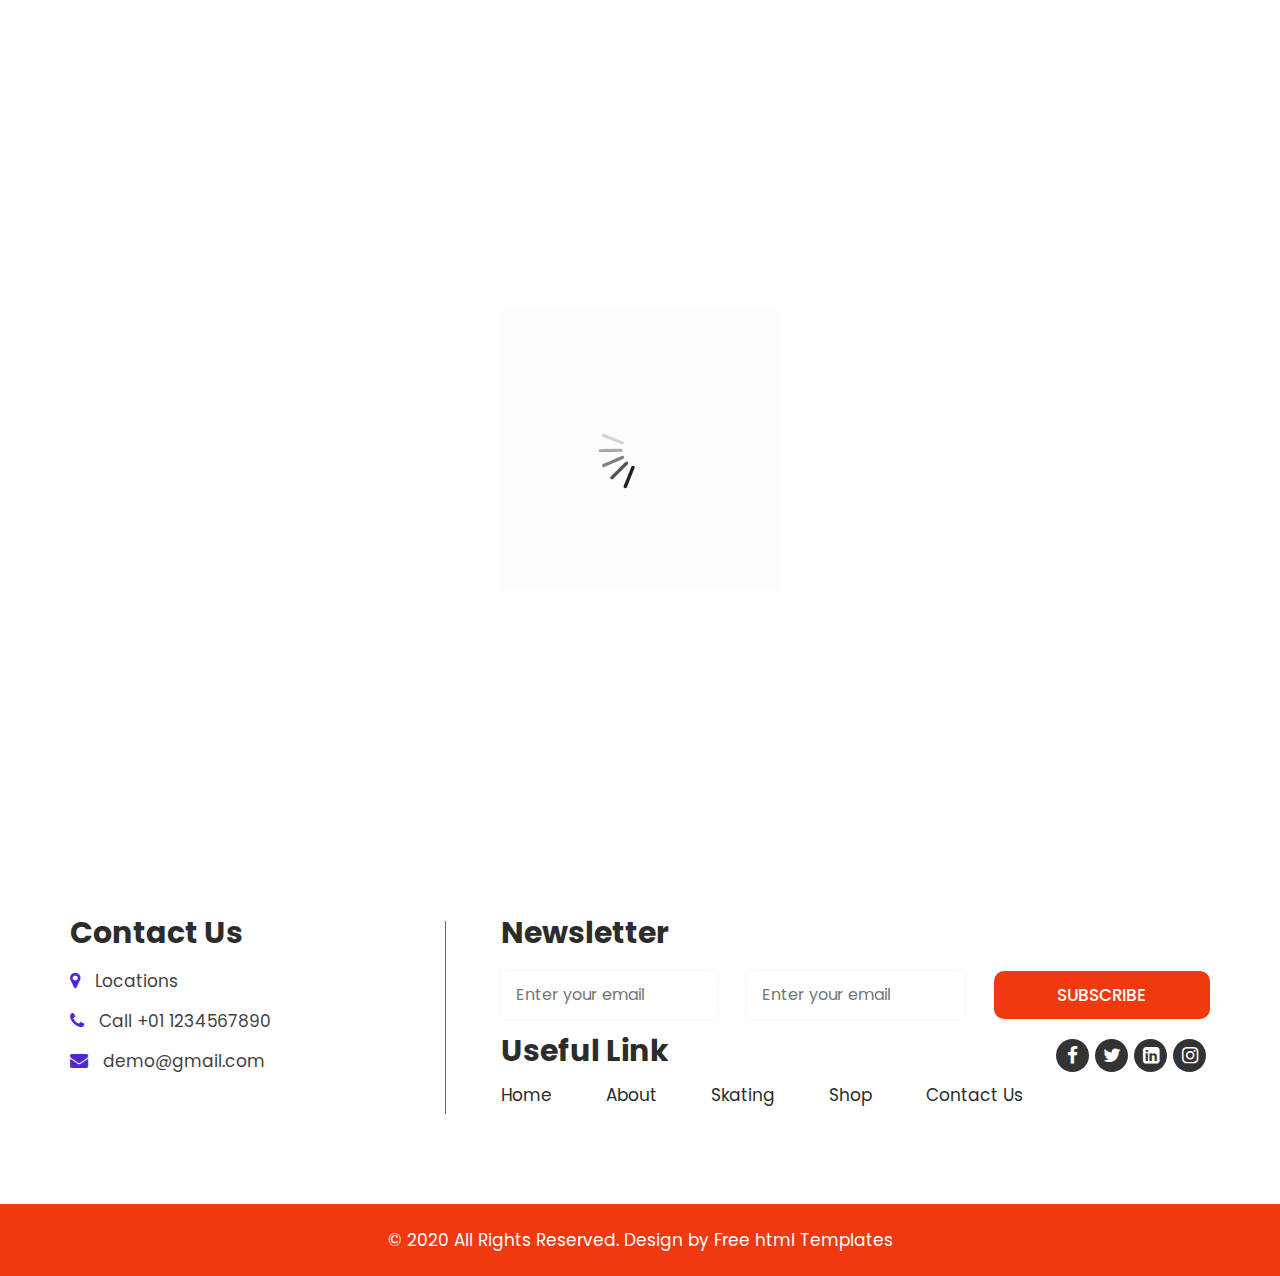
==== about.html @ 2d43e6d5 "Commit" ====
<!DOCTYPE html>
<html lang="en">
   <head>
      <!-- basic -->
      <meta charset="utf-8">
      <meta http-equiv="X-UA-Compatible" content="IE=edge">
      <!-- mobile metas -->
      <meta name="viewport" content="width=device-width, initial-scale=1">
      <meta name="viewport" content="initial-scale=1, maximum-scale=1">
      <!-- site metas -->
      <title>sbs</title>
      <meta name="keywords" content="">
      <meta name="description" content="">
      <meta name="author" content="">
      <!-- bootstrap css -->
      <link rel="stylesheet" href="css/bootstrap.min.css">
      <!-- style css -->
      <link rel="stylesheet" href="css/style.css">
      <!-- Responsive-->
      <link rel="stylesheet" href="css/responsive.css">
      <!-- fevicon -->
      <link rel="icon" href="images/fevicon.png" type="image/gif" />
      <!-- Tweaks for older IEs-->
      <link rel="stylesheet" href="https://netdna.bootstrapcdn.com/font-awesome/4.0.3/css/font-awesome.css">
      <!--[if lt IE 9]>
      <script src="https://oss.maxcdn.com/html5shiv/3.7.3/html5shiv.min.js"></script>
      <script src="https://oss.maxcdn.com/respond/1.4.2/respond.min.js"></script><![endif]-->
   </head>
   <!-- body -->
   <body class="main-layout inner_page">
      <!-- loader  -->
      <div class="loader_bg">
         <div class="loader"><img src="images/loading.gif" alt="#"/></div>
      </div>
      <!-- end loader -->
      <!-- header -->
      <div class="header">
         <div class="container-fluid">
            <div class="row d_flex">
               <div class=" col-md-2 col-sm-3 col logo_section">
                  <div class="full">
                     <div class="center-desk">
                        <div class="logo">
                           <a href="index.html"><img src="images/logo.png" alt="#" /></a>
                        </div>
                     </div>
                  </div>
               </div>
               <div class="col-md-8 col-sm-12">
                  <nav class="navigation navbar navbar-expand-md navbar-dark ">
                     <button class="navbar-toggler" type="button" data-toggle="collapse" data-target="#navbarsExample04" aria-controls="navbarsExample04" aria-expanded="false" aria-label="Toggle navigation">
                     <span class="navbar-toggler-icon"></span>
                     </button>
                     <div class="collapse navbar-collapse" id="navbarsExample04">
                        <ul class="navbar-nav mr-auto">
                           <li class="nav-item">
                              <a class="nav-link" href="index.html">Home</a>
                           </li>
                           <li class="nav-item active">
                              <a class="nav-link" href="about.html">About</a>
                           </li>
                           <li class="nav-item">
                              <a class="nav-link" href="skating.html">skating</a>
                           </li>
                           <li class="nav-item">
                              <a class="nav-link" href="shop.html">shop</a>
                           </li>
                           <li class="nav-item">
                              <a class="nav-link" href="contact.html">Contact Us</a>
                           </li>
                        </ul>
                     </div>
                  </nav>
               </div>
               <div class="col-md-2">
                  <ul class="email text_align_right">
                     <li class="d_none"><a href="Javascript:void(0)"><i class="fa fa-user" aria-hidden="true"></i></a></li>
                     <li class="d_none"> <a href="Javascript:void(0)"><i class="fa fa-search" style="cursor: pointer;" aria-hidden="true"></i></a> </li>
                  </ul>
               </div>
            </div>
         </div>
      </div>
      <!-- end header inner -->
      <!-- about -->
      <div class="about">
         <div class="container-fluid">
            <div class="row d_flex">
               <div class="col-md-6">
                  <div class="titlepage text_align_left">
                     <h2>About <br>Skating <br> school</h2>
                     <p>There are many variations of passages of Lorem Ipsum available, but the majority have suffered alterationThere are many variatioThere are many variations of passages of Lorem Ipsum available, but the majority have suffered alterationThere are many variationsns
                     </p>
                     <div class="link_btn">
                        <a class="read_more" href="about.html">Read More</a>
                     </div>
                  </div>
               </div>
               <div class="col-md-6">
                  <div class="about_img text_align_center">
                     <figure><img src="images/about.png" alt="#"/></figure>
                  </div>
               </div>
            </div>
         </div>
      </div>
      <!-- end about -->
      <!--  footer -->
      <footer>
         <div class="footer">
            <div class="container">
               <div class="row">
                  <div class="col-md-4 ">
                     <div class="infoma">
                        <h3>Contact Us</h3>
                        <ul class="conta">
                           <li><i class="fa fa-map-marker" aria-hidden="true"></i>Locations 
                           </li>
                           <li><i class="fa fa-phone" aria-hidden="true"></i>Call +01 1234567890</li>
                           <li> <i class="fa fa-envelope" aria-hidden="true"></i><a href="Javascript:void(0)"> demo@gmail.com</a></li>
                        </ul>
                     </div>
                  </div>
                  <div class="col-md-8">
                     <div class="row border_left">
                        <div class="col-md-12">
                           <div class="infoma">
                              <h3>Newsletter</h3>
                              <form class="form_subscri">
                                 <div class="row">
                                    <div class="col-md-12">
                                    </div>
                                    <div class="col-md-4">
                                       <input class="newsl" placeholder="Enter your email" type="text" name="Enter your email">
                                    </div>
                                    <div class="col-md-4">
                                       <input class="newsl" placeholder="Enter your email" type="text" name="Enter your email">
                                    </div>
                                    <div class="col-md-4">
                                       <button class="subsci_btn">subscribe</button>
                                    </div>
                                 </div>
                              </form>
                           </div>
                        </div>
                        <div class="col-md-9">
                           <div class="infoma">
                              <h3>Useful Link</h3>
                              <ul class="fullink">
                                 <li><a href="index.html">Home</a></li>
                                 <li><a href="about.html">About</a></li>
                                 <li><a href="skating.html">Skating</a></li>
                                 <li><a href="shop.html">Shop</a></li>
                                 <li><a href="contact.html">Contact Us</a></li>
                              </ul>
                           </div>
                        </div>
                        <div class="col-md-3">
                           <div class="infoma text_align_left">
                              <ul class="social_icon">
                                 <li><a href="Javascript:void(0)"><i class="fa fa-facebook" aria-hidden="true"></i></a></li>
                                 <li><a href="Javascript:void(0)"><i class="fa fa-twitter" aria-hidden="true"></i></a></li>
                                 <li><a href="Javascript:void(0)"><i class="fa fa-linkedin-square" aria-hidden="true"></i></a></li>
                                 <li><a href="Javascript:void(0)"><i class="fa fa-instagram" aria-hidden="true"></i></a></li>
                              </ul>
                           </div>
                        </div>
                     </div>
                  </div>
               </div>
            </div>
            <div class="copyright">
               <div class="container">
                  <div class="row">
                     <div class="col-md-12">
                        <p>© 2020 All Rights Reserved. Design by <a href="https://html.design/"> Free html Templates</a></p>
                     </div>
                  </div>
               </div>
            </div>
         </div>
      </footer>
      <!-- end footer -->
      <!-- Javascript files-->
      <script src="js/jquery.min.js"></script>
      <script src="js/bootstrap.bundle.min.js"></script>
      <script src="js/jquery-3.0.0.min.js"></script>
      <!-- sidebar -->
      <script src="js/custom.js"></script>
      <script>
         AOS.init();
      </script>
   </body>
</html>
---- css/style.css ----
/*--------------------------------------------------------------------- File Name: style.css ---------------------------------------------------------------------*/


/*--------------------------------------------------------------------- import Fonts ---------------------------------------------------------------------*/

@import url('https://fonts.googleapis.com/css?family=Rajdhani:300,400,500,600,700');
@import url('https://fonts.googleapis.com/css?family=Poppins:100,100i,200,200i,300,300i,400,400i,500,500i,600,600i,700,700i,800,800i,900,900i');
@import url('https://fonts.googleapis.com/css?family=Roboto:300,400,500,700,900&display=swap');
@import url('https://fonts.googleapis.com/css?family=Courgette&display=swap');

/*****---------------------------------------- 1) font-family: 'Rajdhani', sans-serif;
 2) font-family: 'Poppins', sans-serif;
 ----------------------------------------*****/


/*--------------------------------------------------------------------- import Files ---------------------------------------------------------------------*/

@import url(animate.min.css);
@import url(normalize.css);
@import url(icomoon.css);
@import url(font-awesome.min.css);
@import url(meanmenu.css);
@import url(owl.carousel.min.css);
@import url(swiper.min.css);
@import url(slick.css);
@import url(jquery.fancybox.min.css);
@import url(jquery-ui.css);
@import url(nice-select.css);

/*--------------------------------------------------------------------- skeleton ---------------------------------------------------------------------*/

* {
     box-sizing: border-box !important;
}

.container {
     max-width: 1170px;
}

html {
     scroll-behavior: smooth;
}

body {
     color: #666666;
     font-size: 14px;
     font-family: 'Poppins', sans-serif;
     line-height: 1.80857;
     font-weight: normal;
}

a {
     color: #1f1f1f;
     text-decoration: none !important;
     outline: none !important;
     -webkit-transition: all .3s ease-in-out;
     -moz-transition: all .3s ease-in-out;
     -ms-transition: all .3s ease-in-out;
     -o-transition: all .3s ease-in-out;
     transition: all .3s ease-in-out;
}

h1,
h2,
h3,
h4,
h5,
h6 {
     letter-spacing: 0;
     font-weight: normal;
     position: relative;
     padding: 0;
     font-weight: normal;
     line-height: normal;
     color: #111111;
     margin: 0
}

h1 {
     font-size: 24px;
}

h2 {
     font-size: 22px;
}

h3 {
     font-size: 18px;
}

h4 {
     font-size: 16px
}

h5 {
     font-size: 14px
}

h6 {
     font-size: 13px
}

*,
*::after,
*::before {
     -webkit-box-sizing: border-box;
     -moz-box-sizing: border-box;
     box-sizing: border-box;
}

h1 a,
h2 a,
h3 a,
h4 a,
h5 a,
h6 a {
     color: #212121;
     text-decoration: none!important;
     opacity: 1
}

button:focus {
     outline: none;
}

ul,
li,
ol {
     margin: 0px;
     padding: 0px;
     list-style: none;
}

p {
     margin: 0px;
     font-weight: 400;
     font-size: 17px;
     line-height: 24px;
}

a {
     color: #222222;
     text-decoration: none;
     outline: none !important;
}

a,
.btn {
     text-decoration: none !important;
     outline: none !important;
     -webkit-transition: all .3s ease-in-out;
     -moz-transition: all .3s ease-in-out;
     -ms-transition: all .3s ease-in-out;
     -o-transition: all .3s ease-in-out;
     transition: all .3s ease-in-out;
}

img {
     max-width: 100%;
     height: auto;
}

 :focus {
     outline: 0;
}

.btn-custom {
     margin-top: 20px;
     background-color: transparent !important;
     border: 2px solid #ddd;
     padding: 12px 40px;
     font-size: 16px;
}

.lead {
     font-size: 18px;
     line-height: 30px;
     color: #767676;
     margin: 0;
     padding: 0;
}

.form-control:focus {
     border-color: #ffffff !important;
     box-shadow: 0 0 0 .2rem rgba(255, 255, 255, .25);
}

.navbar-form input {
     border: none !important;
}

.badge {
     font-weight: 500;
}

blockquote {
     margin: 20px 0 20px;
     padding: 30px;
}

button {
     border: 0;
     margin: 0;
     padding: 0;
     cursor: pointer;
}

.full {
     float: left;
     width: 100%;
}

.full {
     width: 100%;
     float: left;
     margin: 0;
     padding: 0;
}

.titlepage {
     padding-bottom: 60px;
}

.titlepage h2 {
     font-size: 45px;
     color: #2b2b2b;
     line-height: 60px;
     font-weight: bold;
     padding: 0;
     display: inline-block;
}

.d_flex {
     display: flex;
     align-items: center;
     flex-wrap: wrap;
}

.read_more {
     font-size: 17px;
     text-transform: uppercase;
     transition: ease-in all 0.5s;
     font-weight: bold;
     color: #2b2b2b;
     z-index: 999;
     position: relative;
}

.link_btn {
     display: flex;
     align-items: center;
}

.read_more:before {
     content: "";
     width: 0px;
     height: 1px;
     border: #f0390f solid 1px;
     transition: all 0.2s linear;
     display: block;
     margin-bottom: -16px;
     position: relative;
     z-index: -1;
     left: 104px;
     opacity: 0;
     transition: ease-in all 0.5s;
}

.read_more:hover:before {
     width: 140px;
     opacity: 1;
     transition: ease-in all 0.5s;
}

.read_more:hover {
     color: #f0390f;
     transition: ease-in all 0.5s;
}

.read_more::before::after {
     width: 100%;
     transition: ease-in all 0.5s;
}

.text_align_left {
     text-align: left;
}

.text_align_right {
     text-align: right;
}

.text_align_center {
     text-align: center;
}

.img_responsive {
     max-width: 100%;
}


/**-- heading section --**/


/*---------------------------- preloader area ----------------------------*/

.loader_bg {
     position: fixed;
     z-index: 9999999;
     background: #fff;
     width: 100%;
     height: 100%;
}

.loader {
     height: 100%;
     width: 100%;
     position: absolute;
     left: 0;
     top: 0;
     display: flex;
     justify-content: center;
     align-items: center;
}

.loader img {
     width: 280px;
}


/*-- header --*/

.header {
width: 100%;
background:#fff0;
height: 107px;
padding: 27px 30px;
position: absolute;
z-index: 999;
}

.navigation.navbar {
     float: right;
     padding: 0;
}

.navigation.navbar-dark .navbar-nav .nav-link {
     padding: 15px 30px;
     color: #2b2b2b;
     font-size: 17px;
     line-height: 20px;
     font-weight: 400;
     border-radius: 30px;
     text-transform: uppercase;
}

.navigation.navbar-dark .navbar-nav .nav-link:focus,
.navigation.navbar-dark .navbar-nav .nav-link:hover {
     color: #fff;
     background: #f0390f;
}

.navigation.navbar-dark .navbar-nav .active>.nav-link,
.navigation.navbar-dark .navbar-nav .nav-link.active,
.navigation.navbar-dark .navbar-nav .nav-link.show,
.navigation.navbar-dark .navbar-nav .show>.nav-link {
     color: #fff;
     background: #f0390f;
}

.di_no {
     display: none;
}

ul.email {
     padding-top: 1px;
     display: flex;
     align-items: center;
     justify-content: flex-end;
     flex-wrap: wrap;
}

ul.email li {
     padding: 0px 30px;
}

ul.email li:nth-child(2) {
     padding-right: 0;
}

ul.email li a {
     font-size: 29px;
}

ul.email li i {
     color: #5e5d5e;
     font-size: 19px;
}


/** end header **/


/** banner section **/

.full_bg {
     background: #fff;
}

.slider_main {
     padding-top: 6%;
}

.relative {
     left: 0;
     right: 0;
     text-align: left;
     position: inherit;
}

.carousel-indicators {
     bottom: 0;
}

.carousel-control.right,
.carousel-control.left {
     background-image: none;
}

.carousel-item {
     min-height: 350px;
     height: 100%;
     width: 100%;
}

.board {
     max-width: 474px;
     float: right;
     text-align: left;
     width: 100%;
}

.relative h3 {
     padding-top: 60px;
     font-size: 70px;
     line-height: 85px;
     color: #2b2b2b;
     font-weight: bold;
     padding-bottom: 60px;
}

.carousel .icon-container {
     display: inline-block;
     font-size: 25px;
     line-height: 25px;
     padding: 1em;
     text-align: center;
     border-radius: 50%;
}

.slider_main .carousel-indicators {
     display: none;
}

#carouselExampleIndicators .carousel-control-prev,
#carouselExampleIndicators .carousel-control-next {
     width: 66px;
     height: 66px;
     background-color: #3e0bce;
     color: #fff;
     font-size: 15px;
     opacity: 1;
     border-radius: 50px;
     top: 100%;
}

#carouselExampleIndicators .carousel-control-prev {
     left: 4%;
}

#carouselExampleIndicators .carousel-control-next {
     right: inherit;
     left: 10%;
}

#carouselExampleIndicators .carousel-control-next:focus,
#carouselExampleIndicators .carousel-control-next:hover,
#carouselExampleIndicators .carousel-control-prev:focus,
#carouselExampleIndicators .carousel-control-prev:hover {
     background-color: #f0390f;
     color: #fff;
}

.banner_img {
     padding-right: 50px;
}

.banner_img figure {
     margin: 0;
}


/** end banner section **/


/** our class **/

.class {
     padding: 140px 0px 60px 0px;
}

.class .titlepage p {
     font-size: 17px;
     padding-top: 15px;
     color: #2b2b2b;
}

.class_box {
     border-radius: 10px;
     background: #f0390f;
     margin-bottom: 58px;
     transition: ease-in all 0.5s;
     padding: 40px 50px 75px 50px;
}

.class_box h3 {
     color: #fff;
     font-size: 25px;
     transition: ease-in all 0.5s;
     font-weight: bold;
     line-height: 22px;
     padding: 30px 0;
}

.class_box p {
     color: #fff;
     font-size: 16px;
     line-height: 28px;
     transition: ease-in all 0.5s;
}

.blue {
     background: #3e0bce;
}

.margi_bottom {
     margin-bottom: 30px;
}


/** end our class **/


/** about section **/

.about {
     background: url(../images/about_bg.jpg);
     background-size: cover;
     background-position: center center;
     background-repeat: no-repeat;
     background-attachment: fixed;
     padding-top: 90px;
}

.about .titlepage {
     padding-bottom: 0;
     max-width: 554px;
     float: right;
}

.about .titlepage h2 {
     padding-bottom: 30px;
     color: #fff;
}

.about .titlepage p {
     font-weight: 400;
     font-size: 17px;
     line-height: 30px;
     color: #fff;
     padding-bottom: 29px;
}

.about_img figure {
     margin: 0;
}

.about_img figure img {
     width: 100%;
     margin-bottom: -11px;
}

.about .read_more {
     color: #fff;
     background: #3e0bce;
}

.about .read_more:hover {
     color: #f0390f;
     background: #3e0bce;
}


/** end about section **/


/** skating **/

.skating {
     background: #fff;
     padding: 90px 30px 90px 30px;
}

.skating .titlepage p {
     padding-top: 15px !important;
     line-height: 30px;
     font-size: 17px;
     color: #262626;
}

.skating-box figure {
     margin: 0;
}

.skating-box figure img {
     max-width: 100%;
     margin-bottom: 35px;
}

.skating .read_more::before {
     left: 89px;
}


/** end skating **/


/** shop section **/

.shop {
     background: #fff;
}

.shop .titlepage {
     padding-bottom: 0;
     max-width: 458px;
     float: left;
}

.shop .titlepage h2 {
     padding-bottom: 30px;
     color: #2d2c2c;
}

.shop .titlepage p {
     font-weight: 400;
     font-size: 17px;
     line-height: 30px;
     color: #282828;
     padding-bottom: 29px;
}

.shop_img {
     padding-left: 40px;
}

.shop_img figure {
     margin: 0;
}

.shop .titlepage .read_more::before {
     left: 89px;
}


/** end shop section **/


/** testimonial **/

.testimonial {
     background: #3e0bce;
     padding: 90px 0;
     margin-top: 90px;
}

.testimonial .titlepage h2 {
     color: #fff;
}

.carousel-indicators {
     display: none;
}

#myCarousel a.carousel-control-next,
#myCarousel a.carousel-control-prev {
     background: #f0390f;
     width: 72px;
     height: 72px;
     top: 112%;
     opacity: 1;
     font-size: 33px;
     border-radius: 40px;
     color: #fff;
}

#myCarousel a.carousel-control-prev {
     left: 44%;
}

#myCarousel a.carousel-control-next {
     right: 44%;
}

#myCarousel a.carousel-control-next:focus,
#myCarousel a.carousel-control-next:hover,
#myCarousel a.carousel-control-prev:focus,
#myCarousel a.carousel-control-prev:hover {
     color: #fff;
     background: #f0390fd4;
     opacity: 1;
}

.relative {
     position: inherit;
     bottom: 0;
     padding: 0;
}

.testimonial .carousel-item {
     padding-top: 53px;
}

.test_box {
     background: #f0390f;
     border-radius: 20px;
     padding: 0 20px 40px 20px;
}

.test_box span {
     width: 100px;
     box-shadow: 0 0 38px rgba(14, 14, 13, 0.10);
     height: 100px;
     background: #fff;
     border-radius: 50px;
     margin: 0 auto;
     display: flex;
     align-items: center;
     margin-top: -49px;
     display: inline-grid;
}

.test_box span img {
     width: 38px;
     height: 52px;
     padding: 0;
}

.test_box h4 {
     color: #fff;
     font-size: 24px;
     line-height: 25px;
     font-weight: bold;
     margin-top: 38px;
}

.test_box img {
     width: 20px;
     margin: 0 auto;
     padding: 15px 0;
}

.test_box p {
     color: #fff;
     font-size: 17px;
}

.white_bg {
     background: #fff;
     padding: 0 40px 60px 40px;
     margin: 0 20px;
     box-shadow: 0 0 38px rgba(14, 14, 13, 0.27);
}

.white_bg span {
     width: 120px;
     height: 120px;
     border-radius: 60px;
}

.white_bg span img {
     width: 45px;
     height: 52px;
     padding: 0;
}

.white_bg h4 {
     font-size: 25px;
     color: #2b2b2b;
}

.white_bg img {
     width: 41px;
     margin: 0 auto;
     padding: 25px 0;
}

.white_bg p {
     color: #2b2b2b;
}


/** end testimonial **/


/** footer **/

.footer {
     padding-top: 120px;
     background: #fff;
     text-align: center;
}

.border_left {
     border-left: #f0390f solid 1px;
     padding-left: 40px;
}

.infoma {
     display: block;
}

.infoma h3 {
     text-align: left;
     font-weight: bold;
     font-size: 30px;
     line-height: 24px;
     color: #2c2c2b;
     padding-bottom: 15px;
}

.infoma ul li {
     color: #bebbbb;
     font-size: 14px;
     text-align: left;
     line-height: 35px;
     display: inline-block;
}

.infoma ul li img {
     max-width: 84px;
}

ul.conta {
     padding-top: 12px;
}

ul.conta li {
     color: #434342;
     text-align: left;
     padding-bottom: 22px;
     font-size: 17px;
     line-height: 18px;
     display: flex;
     align-items: center;
}

ul.conta li:last-child {
     padding-right: 0;
}

ul.conta li i {
     padding-right: 15px;
     text-align: center;
     font-size: 18px;
     color: #5326d3;
}

ul.conta li a {
     color: #434342;
}


/*newsletter*/

.form_subscri {
     margin-top: 10px;
}

.newsl {
     margin-bottom: 20px;
     width: 100%;
     height: 48px;
     background: #fff;
     color: #9e9c9c;
     font-size: 16px;
     font-weight: normal;
     border: inherit;
     box-shadow: 0 0 5px 0px #dddddd4d;
     padding: 0 15px;
}

.subsci_btn {
     font-size: 17px;
     transition: ease-in all 0.5s;
     background-color: #f0390f;
     text-transform: uppercase;
     color: #fff;
     max-width: 220px;
     width: 100%;
     display: block;
     font-weight: 500;
     height: 48px;
     float: right;
     line-height: 48px;
     border-radius: 10px;
}

.subsci_btn:hover {
     background-color: #3e0bce;
     transition: ease-in all 0.5s;
     color: #fff;
}


/* end newsletter*/

ul.fullink li {
     float: left;
     padding: 0px 27px;
}

ul.fullink li a {
     color: #2b2b2b;
     font-size: 17px;
}

ul.fullink li a:hover {
     color: #5326d3;
}

ul.fullink li:nth-child(1) {
     padding-left: 0;
}

ul.fullink li:nth-child(5) {
     padding-right: 0;
}

ul.social_icon {
     float: left;
     padding-top: 0px;
}

ul.social_icon li {
     display: inline-block;
     margin: 0 1px;
}

ul.social_icon li a {
     background: #343334;
     width: 33px;
     height: 33px;
     display: flex;
     align-items: center;
     justify-content: center;
     color: #fff;
     border-radius: 30px;
}

ul.social_icon li a i {
     font-size: 19px;
     transition: ease-in all 0.5s;
}

ul.social_icon li a:hover {
     color: #fff;
     background: #5326d3;
     transition: ease-in all 0.5s;
}

.copyright {
     margin-top: 90px;
     padding-bottom: 25px;
     background: #f0390f
}

.copyright p {
     color: #fff;
     font-size: 17 px;
     line-height: 22px;
     text-align: center;
     padding-top: 25px;
     font-weight: 400;
     font-weight: normal;
}

.copyright a {
     color: #fff;
}

.copyright a:hover {
     color: #3e0bce;
}


/** end footer **/


/**  inner page css **/

.inner_page .header {
     box-shadow: 0 0 10px rgb(240, 57, 15);
     margin-bottom: 10px;
     position: inherit;
}

.inner_page .about {
     margin-top: 80px;
}

.inner_page .class {
     padding-top: 80px;
     padding-bottom: 0;
}


/** contact **/

.contact {
     background: #fcfcfc;
     padding-bottom: 90px;
     padding-top: 88px;
}

.main_form {
     width: 100%;
}

.main_form .contactus {
     padding: 0px 10px;
     margin-bottom: 20px;
     width: 100%;
     height: 50px;
     background: #fff;
     color: #501f14;
     font-size: 17px;
     font-weight: normal;
     border-radius: 11px;
     border: inherit;
     box-shadow: 0px 0px 2px 0 #f34b52d4;
}

.custom-select {
     padding: 0px 10px;
     color: #501f14;
     font-size: 17px;
     height: 50px;
     border: inherit;
     box-shadow: 0px 0px 2px 0 #f34b52d4;
     margin-bottom: 20px;
     border-radius: 11px;
}

.custom-select:focus {
     border: inherit;
     box-shadow: 0px 0px 2px 0 #f34b52d4;
}

.main_form .textarea {
     margin-bottom: 20px;
     width: 100%;
     background: #fff;
     color: #501f14;
     font-size: 17px;
     font-weight: normal;
     padding: 12px 15px 10px 15px;
     height: 155px;
     border-radius: 11px;
     border: inherit;
     box-shadow: 0px 0px 2px 0#f34b52d4;
}

.main_form .send_btn {
     font-size: 18px;
     transition: ease-in all 0.5s;
     background-color: #f0390f;
     text-transform: uppercase;
     color: #fff;
     max-width: 193px;
     width: 100%;
     display: block;
     margin-top: 10px !important;
     font-weight: 600;
     height: 53px;
     border-radius: 10px;
     padding: 13px 0;
}

.main_form .send_btn:hover {
     background: #3e0bce;
     color: #fff;
     transition: ease-in all 0.5s;
}

#request *::placeholder {
     color: #501f14;
     opacity: 1;
}


/** end contact **/
---- css/responsive.css ----
/*--------------------------------------------------------------------- 
File Name: responsive.css 
---------------------------------------------------------------------*/

@media (min-width: 1200px) and (max-width: 1342px) {}

@media (min-width: 992px) and (max-width: 1199px) {
    .slider_main {
       padding-top: 9%;
    }
    .navigation.navbar-dark .navbar-nav .nav-link {
        padding: 15px 26px;
    }
    .relative h3 {
        padding-bottom: 25px;
    }
    #carouselExampleIndicators .carousel-control-prev {
        left: 3%;
    }
    .about {
        padding: 90px 0;
    }
    #myCarousel a.carousel-control-prev {
       left: 41%;
    }
    ul.fullink li {
        padding: 0px 16px;
    }
    ul.social_icon li {
    margin: 0 0px;
    }
    ul.social_icon li a {
        width: 28px;
        line-height: 28px;
        height: 28px;
    }
    ul.social_icon li a i {
        font-size: 16px;
    }
}

@media (min-width: 768px) and (max-width: 991px) {
    .slider_main {
       padding-top: 14%;
    }
    .header {
        padding: 27px 10px;
    }
    .navigation.navbar-dark .navbar-nav .nav-link {
        padding: 7px 14px;
        font-size: 16px;
    }
    ul.email li {
        padding: 0px 15px;
    }
    .relative h3 {
        padding-bottom: 25px;
        padding-top: 29px;
        font-size: 61px;
        line-height: 75px;
    }
    #carouselExampleIndicators .carousel-control-prev {
        left: 1%;
    }
    .class_box {
        padding: 40px 20px 50px 20px;
    }
    .about {
        padding: 90px 0;
    }
    .skating {
        padding: 90px 0px 90px 0px;
    }
    .shop_img {
        padding-left: 0px;
    }
    .test_box {
        padding: 0 10px 40px 10px;
    }
    .white_bg {
        margin: 0;
    }
    #myCarousel a.carousel-control-prev {
        left: 41%;
    }
    #myCarousel a.carousel-control-next {
        right: 41%;
    }
    .border_left {
        padding-left: 20px;
    }
    .newsl {
        font-size: 12px;
    }
    ul.fullink li {
        padding: 0px 5px;
    }
    ul.fullink li a {
        font-size: 16px;
    }
    ul.social_icon {
        padding-top: 15px;
    }
}

@media (min-width: 576px) and (max-width: 767px) {
    .header {
        padding: 31px 15px;
        box-shadow: 0 0 10px rgb(240, 57, 15);
        margin-bottom: 11px;
    }
    .board {
        max-width: inherit;
    }
    .slider_main {
        padding-top: 26%;
    }
    .banner_img {
        padding-right: 0px;
    }
    #carouselExampleIndicators .carousel-control-prev {
        left: 0%;
    }
    #carouselExampleIndicators .carousel-control-next {
        left: 13%;
    }
    .shop_img {
        padding-left: 0;
    }
    .about .titlepage {
        max-width: inherit;
    }
    .about_img {
        margin-top: 30px;
    }
    .d_grid {
        display: grid;
    }
    .order_1_mobile {
        order: -1;
    }
    .testimonial {
        padding: 90px 0 10px 0;
    }
    .test_box,
    .white_bg {
        margin-bottom: 80px !important;
    }
    #myCarousel a.carousel-control-next,
    #myCarousel a.carousel-control-prev {
        top: 98%;
    }
    #myCarousel a.carousel-control-prev {
        left: 39%;
    }
    #myCarousel a.carousel-control-next {
        right: 39%;
    }
    .border_left {
        border-left: inherit;
        padding-left: 0px;
    }
    ul.social_icon {
        padding-top: 15px;
    }
    .main_form .send_btn {
        margin-bottom: 30px;
    }
    .navigation.navbar {
        float: right;
        display: inherit !important;
        padding: 0;
        width: 100%;
    }
    .navigation .navbar-collapse {
        background: #2b2b2b;
        padding: 20px;
        margin-top: 29px;
        position: absolute;
        width: 100%;
        z-index: 999;
    }
    .navigation.navbar-dark .navbar-nav .nav-link {
        padding: 10px 0;
        color: #fff;
        text-align: center;
    }
    .navigation.navbar-dark .navbar-toggler {
        border: inherit;
        float: right;
        padding: 0;
        width: 100%;
        outline: inherit;
        margin-top: -37px;
    }
    .navigation.navbar-dark .navbar-toggler-icon {
        background: url(../images/menu_icon.png);
        background-repeat: no-repeat;
        width: 48px;
        float: right;
    }
    .d_none {
        display: none;
    }
}

@media (max-width: 575px) {
    .header {
        padding: 27px 5px;
        box-shadow: 0 0 10px rgb(240, 57, 15);
        margin-bottom: 11px;
    }
    .board {
        max-width: inherit;
    }
    .slider_main {
        padding-top: 24%;
    }
    .relative h3 {
        line-height: 80px;
        font-size: 60px;
    }
    .banner_img {
        padding-right: 0px;
        margin-top: 20px;
    }
    #carouselExampleIndicators .carousel-control-prev {
        left: 0%;
    }
    #carouselExampleIndicators .carousel-control-next {
        left: 23%;
    }
    .carousel-inner {
        padding-top: 80px;
    }
    .logo {
        float: left;
    }
    .about_img {
        margin-top: 30px;
    }
    .about_img figure img {
        margin-bottom: -4px;
    }
    .titlepage h2 {
        line-height: 57px;
        font-size: 38px;
    }
    .skating {
        padding: 90px 0px 90px 0px;
    }
    .shop_img {
        padding-left: 0;
    }
    .d_grid {
        display: grid;
    }
    .order_1_mobile {
        order: -1;
    }
    .copyright p {
        font-size: 17px;
    }
    .border_left {
        border-left: inherit;
        padding-left: 0px;
    }
    .testimonial .titlepage {
        padding-bottom: [0;
        ]
    }
    .testimonial {
        padding: 90px 0 10px 0;
    }
    .test_box,
    .white_bg {
        margin-bottom: 80px !important;
    }
    #myCarousel a.carousel-control-next,
    #myCarousel a.carousel-control-prev {
        top: 98%;
    }
    #myCarousel a.carousel-control-prev {
        left: 25%;
    }
    #myCarousel a.carousel-control-next {
        right: 24%;
    }
    .white_bg {
        margin: 0;
    }
    ul.social_icon {
        padding-top: 15px;
    }
    ul.conta {
        margin-bottom: 10px;
    }
    ul.fullink li {
        padding: 0px 25px;
    }
    .subsci_btn {
        margin-bottom: 30px;
        float: inherit;
    }
    .main_form .send_btn {
        margin-bottom: 30px;
    }
    .navigation.navbar {
        float: right;
        display: inherit !important;
        padding: 0;
        width: 100%;
        margin-top: -40px;
    }
    .navigation .navbar-collapse {
        background: #2b2b2b;
        padding: 20px;
        margin-top: 65px;
        position: absolute;
        width: 100%;
        z-index: 999;
    }
    .navigation.navbar-dark .navbar-nav .nav-link {
        padding: 10px 0;
        color: #fff;
        text-align: center;
    }
    .navigation.navbar-dark .navbar-toggler {
        float: right;
        border: inherit;
        margin-top: 1px;
        padding: 0;
        outline: inherit;
    }
    .navigation.navbar-dark .navbar-toggler-icon {
        background: url(../images/menu_icon.png);
        background-repeat: no-repeat;
        width: 48px;
    }
    .d_none {
        display: none;
    }
}
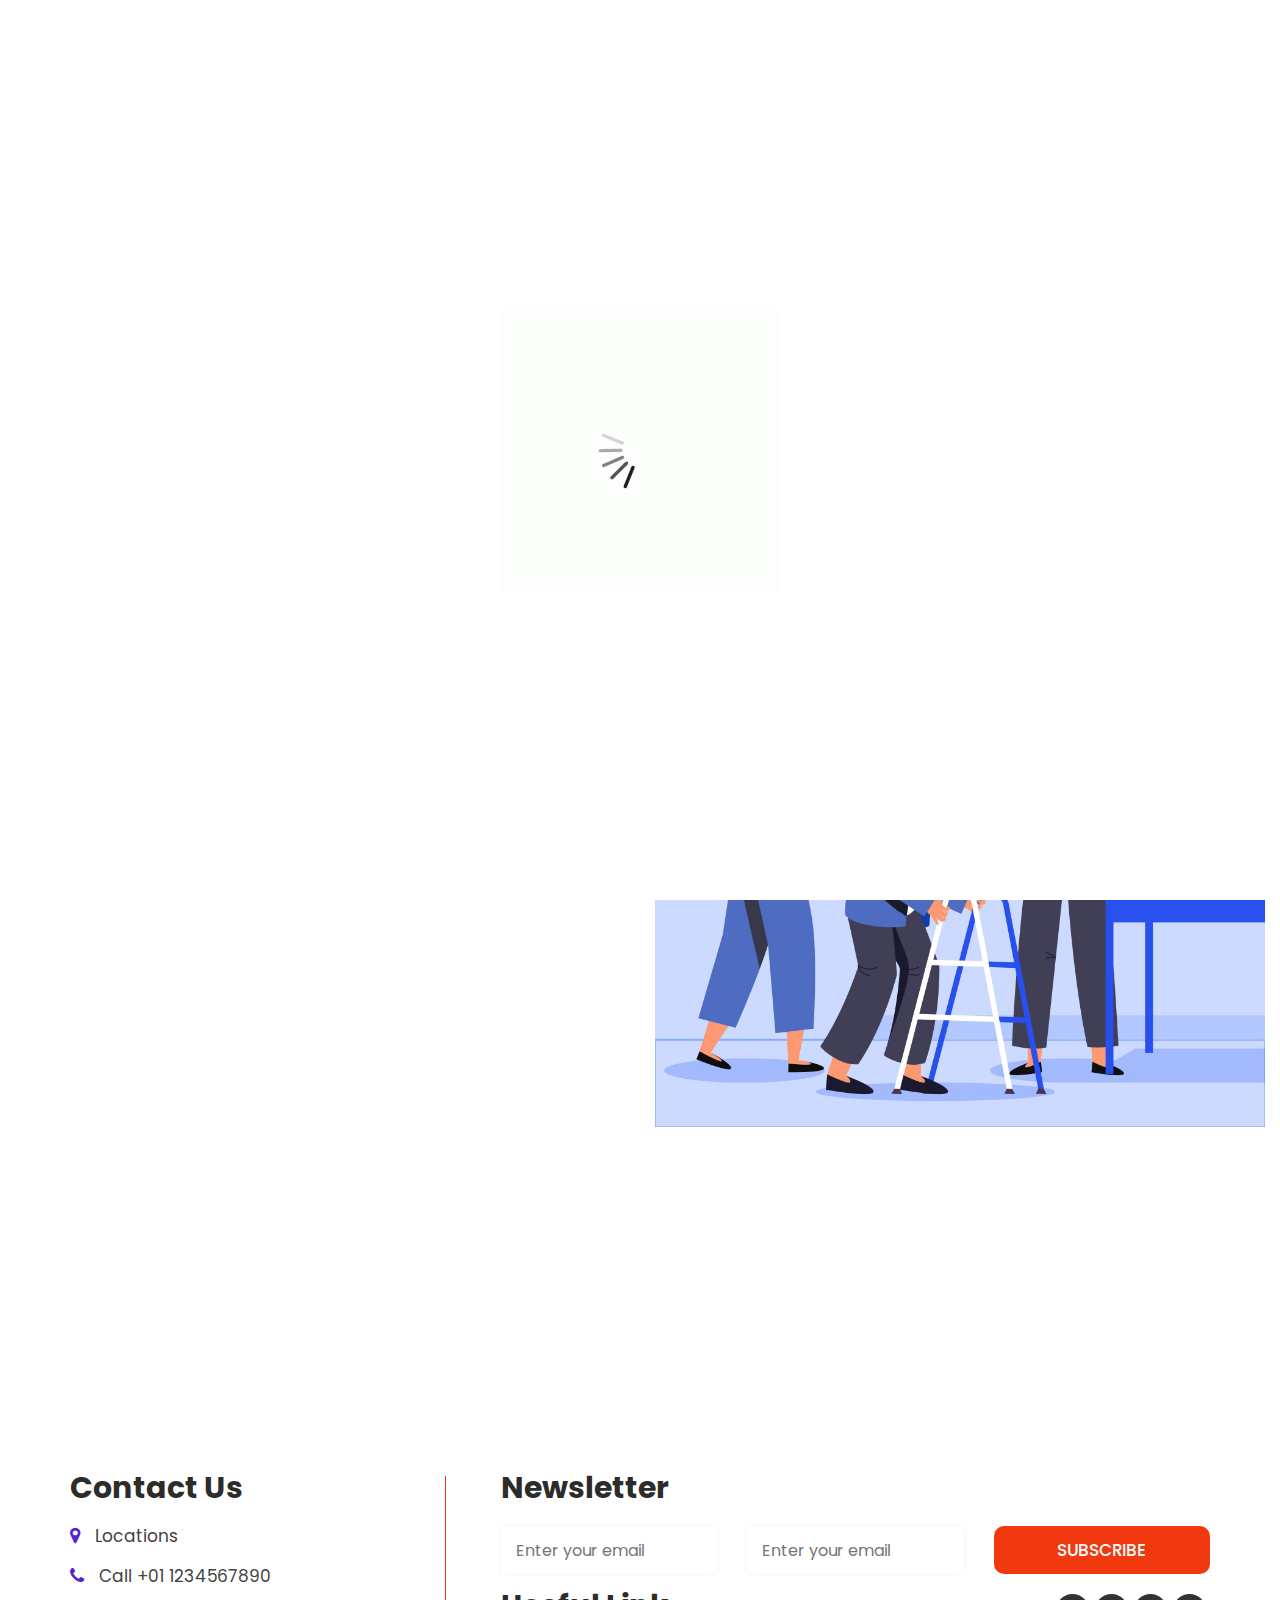
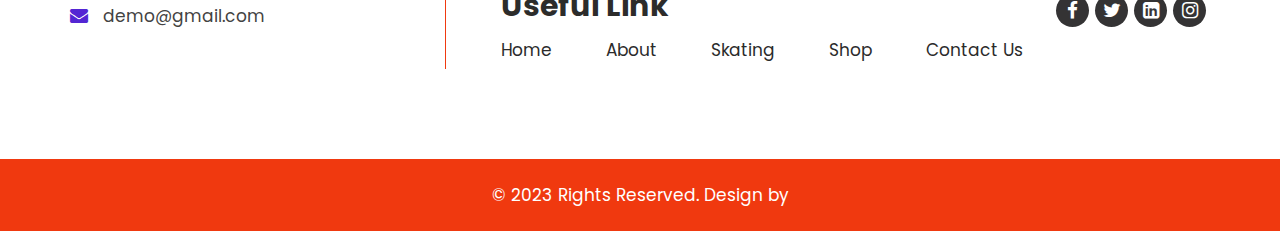
==== commit dc7d3e68: "home/about" ====
--- a/about.html
+++ b/about.html
@@ -41,7 +41,7 @@
                   <div class="full">
                      <div class="center-desk">
                         <div class="logo">
-                           <a href="index.html"><img src="images/logo.png" alt="#" /></a>
+                           <a href="index.html"><img src="images/logoooooo.png" alt="#" /></a>
                         </div>
                      </div>
                   </div>
@@ -88,17 +88,30 @@
             <div class="row d_flex">
                <div class="col-md-6">
                   <div class="titlepage text_align_left">
-                     <h2>About <br>Skating <br> school</h2>
-                     <p>There are many variations of passages of Lorem Ipsum available, but the majority have suffered alterationThere are many variatioThere are many variations of passages of Lorem Ipsum available, but the majority have suffered alterationThere are many variationsns
+                     <h2>About- <br>YOUNG FEET OLD HANDS <br></h2>
+                     <p>Our vision is simple yet profound: to foster a spirit of compassion and community that transcends generations. Through Young Feet, Old Hands, we aim to create a bridge of support, understanding, and companionship between older individuals and the vibrant young hearts eager to make a meaningful difference. <br>
+                        <br>
+                       <b>Key Features:</b>
+                       <br>
+                       <br>
+
+                        <i>Task Assistance :</i> Seniors can easily post their requirements, whether it's help with groceries, essential medication pickups, or simply sharing stories and smiles. <br>
+                        <br>
+                        <i>Volunteer Connection :</i> Our platform employs smart matching algorithms to ensure tasks are swiftly and efficiently assigned to nearby, willing volunteers. <br>
+                        <br>
+                        <i>User-Centric Design :</i> We prioritize the ease of use, making sure seniors can navigate the website comfortably, while implementing robust security measures for everyone's peace of mind. <br>
+                        <br>
+                        <i>Community Building :</i> Beyond tasks, we encourage genuine friendships to blossom. Seniors find companionship, and young volunteers discover the joy of giving back. <br>
+                        <br>
+                        <i>Empowering Lives :</i> Young Feet, Old Hands empowers the elderly to lead more independent lives while giving the youth an opportunity to learn and grow through these invaluable connections.
+                        <br>
+                        
                      </p>
-                     <div class="link_btn">
-                        <a class="read_more" href="about.html">Read More</a>
-                     </div>
                   </div>
                </div>
                <div class="col-md-6">
                   <div class="about_img text_align_center">
-                     <figure><img src="images/about.png" alt="#"/></figure>
+                     <figure><img src="images/aboutuspage.jpg" alt="#"/></figure>
                   </div>
                </div>
             </div>
@@ -173,7 +186,7 @@
                <div class="container">
                   <div class="row">
                      <div class="col-md-12">
-                        <p>© 2020 All Rights Reserved. Design by <a href="https://html.design/"> Free html Templates</a></p>
+                        <p>© 2023 Rights Reserved. Design by <a href="https://html.design/"></a></p>
                      </div>
                   </div>
                </div>
--- a/css/style.css
+++ b/css/style.css
@@ -1107,6 +1107,10 @@
      color: #501f14;
      opacity: 1;
 }
+.logo{
+     height: 100px;
+     width: 100px;
+}
 
 
 /** end contact **/
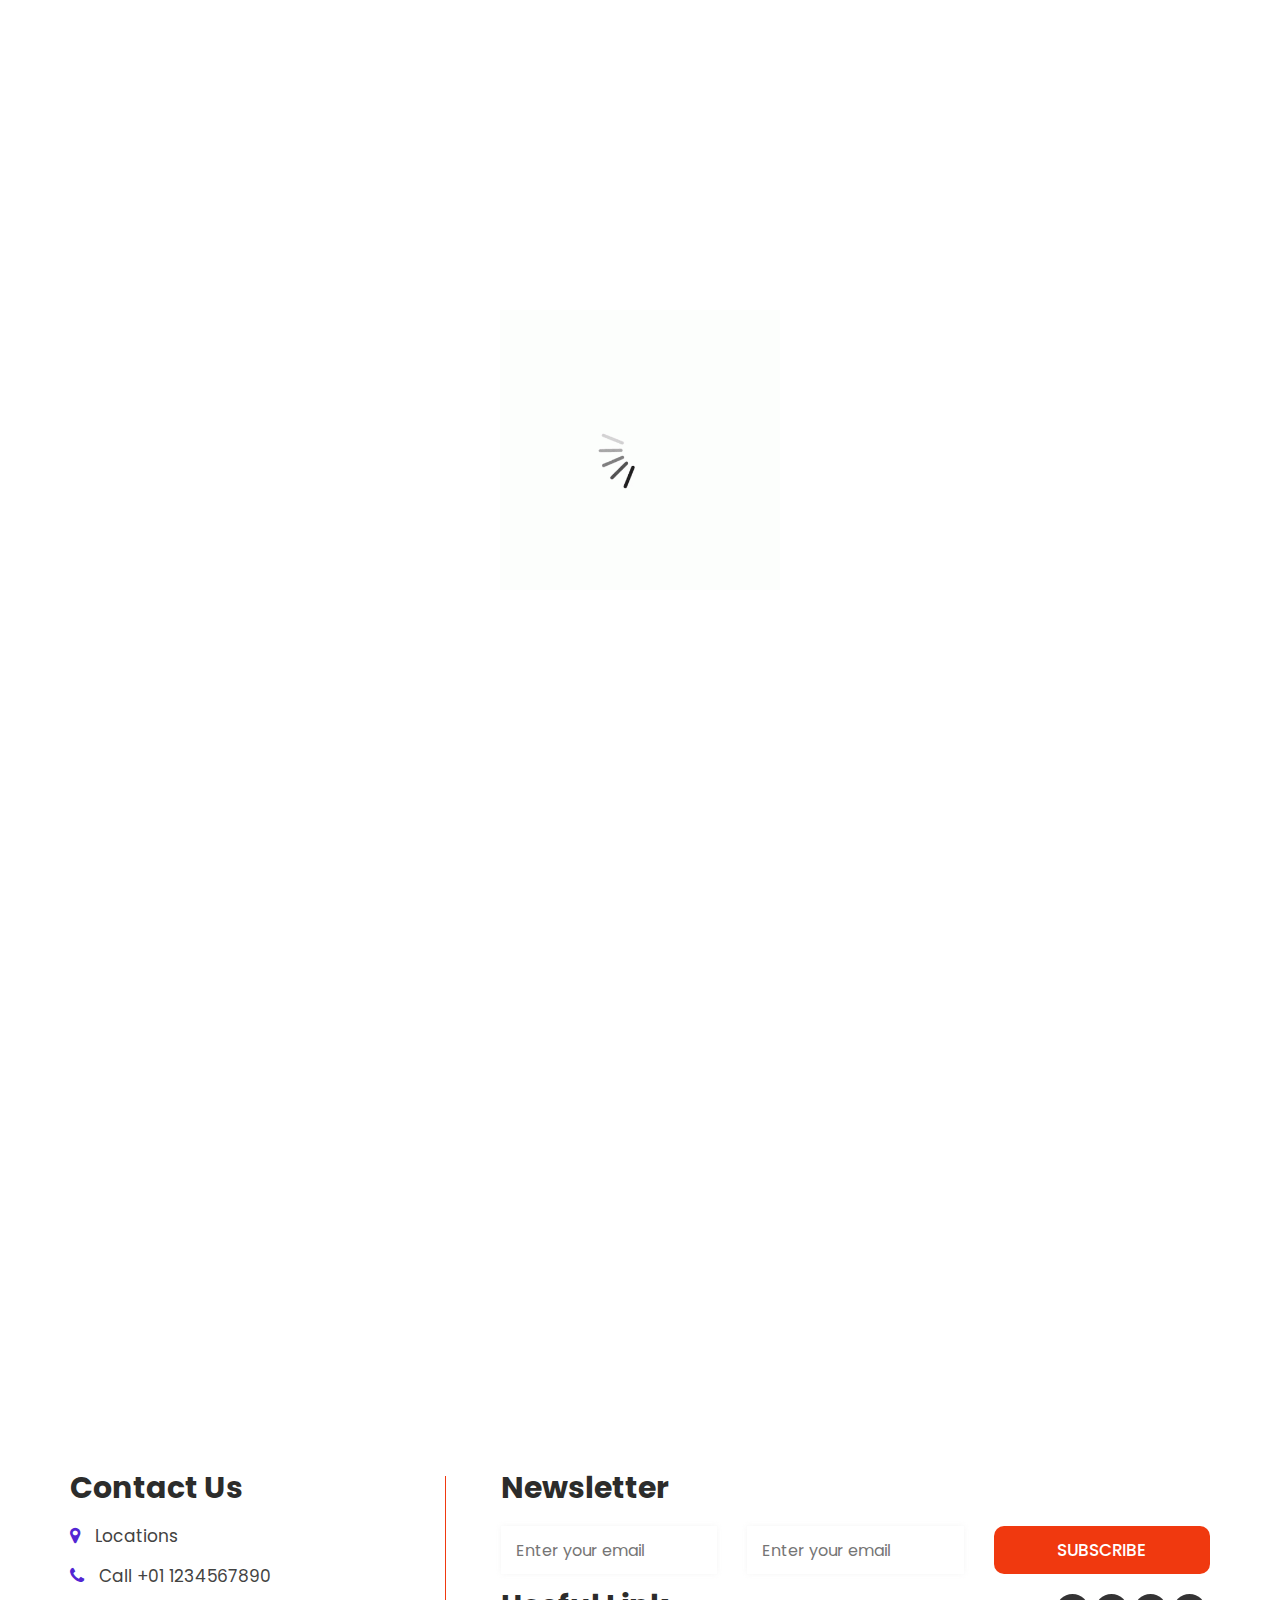
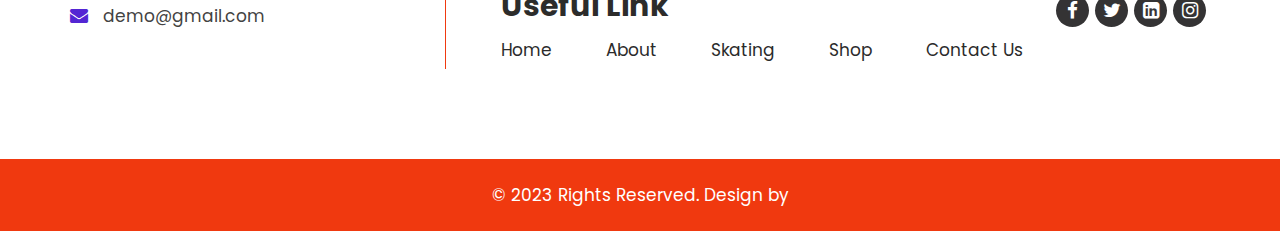
==== commit 7ba8f089: "Changes" ====
--- a/about.html
+++ b/about.html
@@ -59,14 +59,12 @@
                            <li class="nav-item active">
                               <a class="nav-link" href="about.html">About</a>
                            </li>
+                        
                            <li class="nav-item">
-                              <a class="nav-link" href="skating.html">skating</a>
+                              <a class="nav-link" href="shop.html">Register as an <br>Elder</a>
                            </li>
                            <li class="nav-item">
-                              <a class="nav-link" href="shop.html">shop</a>
-                           </li>
-                           <li class="nav-item">
-                              <a class="nav-link" href="contact.html">Contact Us</a>
+                              <a class="nav-link" href="contact.html">Register as a <br>Young foot</a>
                            </li>
                         </ul>
                      </div>
--- a/css/style.css
+++ b/css/style.css
@@ -1,17 +1,15 @@
 /*--------------------------------------------------------------------- File Name: style.css ---------------------------------------------------------------------*/
 
-
 /*--------------------------------------------------------------------- import Fonts ---------------------------------------------------------------------*/
 
-@import url('https://fonts.googleapis.com/css?family=Rajdhani:300,400,500,600,700');
-@import url('https://fonts.googleapis.com/css?family=Poppins:100,100i,200,200i,300,300i,400,400i,500,500i,600,600i,700,700i,800,800i,900,900i');
-@import url('https://fonts.googleapis.com/css?family=Roboto:300,400,500,700,900&display=swap');
-@import url('https://fonts.googleapis.com/css?family=Courgette&display=swap');
+@import url("https://fonts.googleapis.com/css?family=Rajdhani:300,400,500,600,700");
+@import url("https://fonts.googleapis.com/css?family=Poppins:100,100i,200,200i,300,300i,400,400i,500,500i,600,600i,700,700i,800,800i,900,900i");
+@import url("https://fonts.googleapis.com/css?family=Roboto:300,400,500,700,900&display=swap");
+@import url("https://fonts.googleapis.com/css?family=Courgette&display=swap");
 
 /*****---------------------------------------- 1) font-family: 'Rajdhani', sans-serif;
  2) font-family: 'Poppins', sans-serif;
  ----------------------------------------*****/
-
 
 /*--------------------------------------------------------------------- import Files ---------------------------------------------------------------------*/
 
@@ -30,34 +28,34 @@
 /*--------------------------------------------------------------------- skeleton ---------------------------------------------------------------------*/
 
 * {
-     box-sizing: border-box !important;
+  box-sizing: border-box !important;
 }
 
 .container {
-     max-width: 1170px;
+  max-width: 1170px;
 }
 
 html {
-     scroll-behavior: smooth;
+  scroll-behavior: smooth;
 }
 
 body {
-     color: #666666;
-     font-size: 14px;
-     font-family: 'Poppins', sans-serif;
-     line-height: 1.80857;
-     font-weight: normal;
+  color: #666666;
+  font-size: 14px;
+  font-family: "Poppins", sans-serif;
+  line-height: 1.80857;
+  font-weight: normal;
 }
 
 a {
-     color: #1f1f1f;
-     text-decoration: none !important;
-     outline: none !important;
-     -webkit-transition: all .3s ease-in-out;
-     -moz-transition: all .3s ease-in-out;
-     -ms-transition: all .3s ease-in-out;
-     -o-transition: all .3s ease-in-out;
-     transition: all .3s ease-in-out;
+  color: #1f1f1f;
+  text-decoration: none !important;
+  outline: none !important;
+  -webkit-transition: all 0.3s ease-in-out;
+  -moz-transition: all 0.3s ease-in-out;
+  -ms-transition: all 0.3s ease-in-out;
+  -o-transition: all 0.3s ease-in-out;
+  transition: all 0.3s ease-in-out;
 }
 
 h1,
@@ -66,46 +64,46 @@
 h4,
 h5,
 h6 {
-     letter-spacing: 0;
-     font-weight: normal;
-     position: relative;
-     padding: 0;
-     font-weight: normal;
-     line-height: normal;
-     color: #111111;
-     margin: 0
+  letter-spacing: 0;
+  font-weight: normal;
+  position: relative;
+  padding: 0;
+  font-weight: normal;
+  line-height: normal;
+  color: #111111;
+  margin: 0;
 }
 
 h1 {
-     font-size: 24px;
+  font-size: 24px;
 }
 
 h2 {
-     font-size: 22px;
+  font-size: 22px;
 }
 
 h3 {
-     font-size: 18px;
+  font-size: 18px;
 }
 
 h4 {
-     font-size: 16px
+  font-size: 16px;
 }
 
 h5 {
-     font-size: 14px
+  font-size: 14px;
 }
 
 h6 {
-     font-size: 13px
+  font-size: 13px;
 }
 
 *,
 *::after,
 *::before {
-     -webkit-box-sizing: border-box;
-     -moz-box-sizing: border-box;
-     box-sizing: border-box;
+  -webkit-box-sizing: border-box;
+  -moz-box-sizing: border-box;
+  box-sizing: border-box;
 }
 
 h1 a,
@@ -114,1003 +112,980 @@
 h4 a,
 h5 a,
 h6 a {
-     color: #212121;
-     text-decoration: none!important;
-     opacity: 1
+  color: #212121;
+  text-decoration: none !important;
+  opacity: 1;
 }
 
 button:focus {
-     outline: none;
+  outline: none;
 }
 
 ul,
 li,
 ol {
-     margin: 0px;
-     padding: 0px;
-     list-style: none;
+  margin: 0px;
+  padding: 0px;
+  list-style: none;
 }
 
 p {
-     margin: 0px;
-     font-weight: 400;
-     font-size: 17px;
-     line-height: 24px;
+  margin: 0px;
+  font-weight: 400;
+  font-size: 17px;
+  line-height: 24px;
 }
 
 a {
-     color: #222222;
-     text-decoration: none;
-     outline: none !important;
+  color: #222222;
+  text-decoration: none;
+  outline: none !important;
 }
 
 a,
 .btn {
-     text-decoration: none !important;
-     outline: none !important;
-     -webkit-transition: all .3s ease-in-out;
-     -moz-transition: all .3s ease-in-out;
-     -ms-transition: all .3s ease-in-out;
-     -o-transition: all .3s ease-in-out;
-     transition: all .3s ease-in-out;
+  text-decoration: none !important;
+  outline: none !important;
+  -webkit-transition: all 0.3s ease-in-out;
+  -moz-transition: all 0.3s ease-in-out;
+  -ms-transition: all 0.3s ease-in-out;
+  -o-transition: all 0.3s ease-in-out;
+  transition: all 0.3s ease-in-out;
 }
 
 img {
-     max-width: 100%;
-     height: auto;
-}
-
- :focus {
-     outline: 0;
+  max-width: 100%;
+  height: auto;
+}
+
+:focus {
+  outline: 0;
 }
 
 .btn-custom {
-     margin-top: 20px;
-     background-color: transparent !important;
-     border: 2px solid #ddd;
-     padding: 12px 40px;
-     font-size: 16px;
+  margin-top: 20px;
+  background-color: transparent !important;
+  border: 2px solid #ddd;
+  padding: 12px 40px;
+  font-size: 16px;
 }
 
 .lead {
-     font-size: 18px;
-     line-height: 30px;
-     color: #767676;
-     margin: 0;
-     padding: 0;
+  font-size: 18px;
+  line-height: 30px;
+  color: #767676;
+  margin: 0;
+  padding: 0;
 }
 
 .form-control:focus {
-     border-color: #ffffff !important;
-     box-shadow: 0 0 0 .2rem rgba(255, 255, 255, .25);
+  border-color: #ffffff !important;
+  box-shadow: 0 0 0 0.2rem rgba(255, 255, 255, 0.25);
 }
 
 .navbar-form input {
-     border: none !important;
+  border: none !important;
 }
 
 .badge {
-     font-weight: 500;
+  font-weight: 500;
 }
 
 blockquote {
-     margin: 20px 0 20px;
-     padding: 30px;
+  margin: 20px 0 20px;
+  padding: 30px;
 }
 
 button {
-     border: 0;
-     margin: 0;
-     padding: 0;
-     cursor: pointer;
+  border: 0;
+  margin: 0;
+  padding: 0;
+  cursor: pointer;
 }
 
 .full {
-     float: left;
-     width: 100%;
+  float: left;
+  width: 100%;
 }
 
 .full {
-     width: 100%;
-     float: left;
-     margin: 0;
-     padding: 0;
+  width: 100%;
+  float: left;
+  margin: 0;
+  padding: 0;
 }
 
 .titlepage {
-     padding-bottom: 60px;
+  padding-bottom: 60px;
 }
 
 .titlepage h2 {
-     font-size: 45px;
-     color: #2b2b2b;
-     line-height: 60px;
-     font-weight: bold;
-     padding: 0;
-     display: inline-block;
+  font-size: 45px;
+  color: #2b2b2b;
+  line-height: 60px;
+  font-weight: bold;
+  padding: 0;
+  display: inline-block;
 }
 
 .d_flex {
-     display: flex;
-     align-items: center;
-     flex-wrap: wrap;
+  display: flex;
+  align-items: center;
+  flex-wrap: wrap;
 }
 
 .read_more {
-     font-size: 17px;
-     text-transform: uppercase;
-     transition: ease-in all 0.5s;
-     font-weight: bold;
-     color: #2b2b2b;
-     z-index: 999;
-     position: relative;
+  font-size: 17px;
+  text-transform: uppercase;
+  transition: ease-in all 0.5s;
+  font-weight: bold;
+  color: #2b2b2b;
+  z-index: 999;
+  position: relative;
 }
 
 .link_btn {
-     display: flex;
-     align-items: center;
+  display: flex;
+  align-items: center;
 }
 
 .read_more:before {
-     content: "";
-     width: 0px;
-     height: 1px;
-     border: #f0390f solid 1px;
-     transition: all 0.2s linear;
-     display: block;
-     margin-bottom: -16px;
-     position: relative;
-     z-index: -1;
-     left: 104px;
-     opacity: 0;
-     transition: ease-in all 0.5s;
+  content: "";
+  width: 0px;
+  height: 1px;
+  border: #f0390f solid 1px;
+  transition: all 0.2s linear;
+  display: block;
+  margin-bottom: -16px;
+  position: relative;
+  z-index: -1;
+  left: 104px;
+  opacity: 0;
+  transition: ease-in all 0.5s;
 }
 
 .read_more:hover:before {
-     width: 140px;
-     opacity: 1;
-     transition: ease-in all 0.5s;
+  width: 140px;
+  opacity: 1;
+  transition: ease-in all 0.5s;
 }
 
 .read_more:hover {
-     color: #f0390f;
-     transition: ease-in all 0.5s;
+  color: #f0390f;
+  transition: ease-in all 0.5s;
 }
 
 .read_more::before::after {
-     width: 100%;
-     transition: ease-in all 0.5s;
+  width: 100%;
+  transition: ease-in all 0.5s;
 }
 
 .text_align_left {
-     text-align: left;
+  text-align: left;
 }
 
 .text_align_right {
-     text-align: right;
+  text-align: right;
 }
 
 .text_align_center {
-     text-align: center;
+  text-align: center;
 }
 
 .img_responsive {
-     max-width: 100%;
-}
-
+  max-width: 100%;
+}
 
 /**-- heading section --**/
 
-
 /*---------------------------- preloader area ----------------------------*/
 
 .loader_bg {
-     position: fixed;
-     z-index: 9999999;
-     background: #fff;
-     width: 100%;
-     height: 100%;
+  position: fixed;
+  z-index: 9999999;
+  background: #fff;
+  width: 100%;
+  height: 100%;
 }
 
 .loader {
-     height: 100%;
-     width: 100%;
-     position: absolute;
-     left: 0;
-     top: 0;
-     display: flex;
-     justify-content: center;
-     align-items: center;
+  height: 100%;
+  width: 100%;
+  position: absolute;
+  left: 0;
+  top: 0;
+  display: flex;
+  justify-content: center;
+  align-items: center;
 }
 
 .loader img {
-     width: 280px;
-}
-
+  width: 280px;
+}
 
 /*-- header --*/
 
 .header {
-width: 100%;
-background:#fff0;
-height: 107px;
-padding: 27px 30px;
-position: absolute;
-z-index: 999;
+  width: 100%;
+  background: #fff0;
+  height: 107px;
+  padding: 27px 30px;
+  position: absolute;
+  z-index: 999;
 }
 
 .navigation.navbar {
-     float: right;
-     padding: 0;
+  float: right;
+  padding: 0;
 }
 
 .navigation.navbar-dark .navbar-nav .nav-link {
-     padding: 15px 30px;
-     color: #2b2b2b;
-     font-size: 17px;
-     line-height: 20px;
-     font-weight: 400;
-     border-radius: 30px;
-     text-transform: uppercase;
+  padding: 15px 30px;
+  color: #2b2b2b;
+  font-size: 17px;
+  line-height: 20px;
+  font-weight: 400;
+  border-radius: 30px;
+  text-transform: uppercase;
 }
 
 .navigation.navbar-dark .navbar-nav .nav-link:focus,
 .navigation.navbar-dark .navbar-nav .nav-link:hover {
-     color: #fff;
-     background: #f0390f;
-}
-
-.navigation.navbar-dark .navbar-nav .active>.nav-link,
+  color: #fff;
+  background: #f0390f;
+}
+
+.navigation.navbar-dark .navbar-nav .active > .nav-link,
 .navigation.navbar-dark .navbar-nav .nav-link.active,
 .navigation.navbar-dark .navbar-nav .nav-link.show,
-.navigation.navbar-dark .navbar-nav .show>.nav-link {
-     color: #fff;
-     background: #f0390f;
+.navigation.navbar-dark .navbar-nav .show > .nav-link {
+  color: #fff;
+  background: #f0390f;
 }
 
 .di_no {
-     display: none;
+  display: none;
 }
 
 ul.email {
-     padding-top: 1px;
-     display: flex;
-     align-items: center;
-     justify-content: flex-end;
-     flex-wrap: wrap;
+  padding-top: 1px;
+  display: flex;
+  align-items: center;
+  justify-content: flex-end;
+  flex-wrap: wrap;
 }
 
 ul.email li {
-     padding: 0px 30px;
+  padding: 0px 30px;
 }
 
 ul.email li:nth-child(2) {
-     padding-right: 0;
+  padding-right: 0;
 }
 
 ul.email li a {
-     font-size: 29px;
+  font-size: 29px;
 }
 
 ul.email li i {
-     color: #5e5d5e;
-     font-size: 19px;
-}
-
+  color: #5e5d5e;
+  font-size: 19px;
+}
 
 /** end header **/
 
-
 /** banner section **/
 
 .full_bg {
-     background: #fff;
+  background: #fff;
 }
 
 .slider_main {
-     padding-top: 6%;
+  padding-top: 6%;
 }
 
 .relative {
-     left: 0;
-     right: 0;
-     text-align: left;
-     position: inherit;
+  left: 0;
+  right: 0;
+  text-align: left;
+  position: inherit;
 }
 
 .carousel-indicators {
-     bottom: 0;
+  bottom: 0;
 }
 
 .carousel-control.right,
 .carousel-control.left {
-     background-image: none;
+  background-image: none;
 }
 
 .carousel-item {
-     min-height: 350px;
-     height: 100%;
-     width: 100%;
+  min-height: 350px;
+  height: 100%;
+  width: 100%;
 }
 
 .board {
-     max-width: 474px;
-     float: right;
-     text-align: left;
-     width: 100%;
+  max-width: 474px;
+  float: right;
+  text-align: left;
+  width: 100%;
 }
 
 .relative h3 {
-     padding-top: 60px;
-     font-size: 70px;
-     line-height: 85px;
-     color: #2b2b2b;
-     font-weight: bold;
-     padding-bottom: 60px;
+  padding-top: 60px;
+  font-size: 70px;
+  line-height: 85px;
+  color: #2b2b2b;
+  font-weight: bold;
+  padding-bottom: 60px;
 }
 
 .carousel .icon-container {
-     display: inline-block;
-     font-size: 25px;
-     line-height: 25px;
-     padding: 1em;
-     text-align: center;
-     border-radius: 50%;
+  display: inline-block;
+  font-size: 25px;
+  line-height: 25px;
+  padding: 1em;
+  text-align: center;
+  border-radius: 50%;
 }
 
 .slider_main .carousel-indicators {
-     display: none;
+  display: none;
 }
 
 #carouselExampleIndicators .carousel-control-prev,
 #carouselExampleIndicators .carousel-control-next {
-     width: 66px;
-     height: 66px;
-     background-color: #3e0bce;
-     color: #fff;
-     font-size: 15px;
-     opacity: 1;
-     border-radius: 50px;
-     top: 100%;
+  width: 66px;
+  height: 66px;
+  background-color: #3e0bce;
+  color: #fff;
+  font-size: 15px;
+  opacity: 1;
+  border-radius: 50px;
+  top: 100%;
 }
 
 #carouselExampleIndicators .carousel-control-prev {
-     left: 4%;
+  left: 4%;
 }
 
 #carouselExampleIndicators .carousel-control-next {
-     right: inherit;
-     left: 10%;
+  right: inherit;
+  left: 10%;
 }
 
 #carouselExampleIndicators .carousel-control-next:focus,
 #carouselExampleIndicators .carousel-control-next:hover,
 #carouselExampleIndicators .carousel-control-prev:focus,
 #carouselExampleIndicators .carousel-control-prev:hover {
-     background-color: #f0390f;
-     color: #fff;
+  background-color: #f0390f;
+  color: #fff;
 }
 
 .banner_img {
-     padding-right: 50px;
+  padding-right: 50px;
 }
 
 .banner_img figure {
-     margin: 0;
-}
-
+  margin: 0;
+}
 
 /** end banner section **/
 
-
 /** our class **/
 
 .class {
-     padding: 140px 0px 60px 0px;
+  padding: 140px 0px 60px 0px;
 }
 
 .class .titlepage p {
-     font-size: 17px;
-     padding-top: 15px;
-     color: #2b2b2b;
+  font-size: 17px;
+  padding-top: 15px;
+  color: #2b2b2b;
 }
 
 .class_box {
-     border-radius: 10px;
-     background: #f0390f;
-     margin-bottom: 58px;
-     transition: ease-in all 0.5s;
-     padding: 40px 50px 75px 50px;
+  border-radius: 10px;
+  background: #f0390f;
+  margin-bottom: 58px;
+  transition: ease-in all 0.5s;
+  padding: 40px 50px 75px 50px;
 }
 
 .class_box h3 {
-     color: #fff;
-     font-size: 25px;
-     transition: ease-in all 0.5s;
-     font-weight: bold;
-     line-height: 22px;
-     padding: 30px 0;
+  color: #fff;
+  font-size: 25px;
+  transition: ease-in all 0.5s;
+  font-weight: bold;
+  line-height: 22px;
+  padding: 30px 0;
 }
 
 .class_box p {
-     color: #fff;
-     font-size: 16px;
-     line-height: 28px;
-     transition: ease-in all 0.5s;
+  color: #fff;
+  font-size: 16px;
+  line-height: 28px;
+  transition: ease-in all 0.5s;
 }
 
 .blue {
-     background: #3e0bce;
+  background: #3e0bce;
 }
 
 .margi_bottom {
-     margin-bottom: 30px;
-}
-
+  margin-bottom: 30px;
+}
 
 /** end our class **/
 
-
 /** about section **/
 
 .about {
-     background: url(../images/about_bg.jpg);
-     background-size: cover;
-     background-position: center center;
-     background-repeat: no-repeat;
-     background-attachment: fixed;
-     padding-top: 90px;
+  background: url(../images/about_bg.jpg);
+  background-size: cover;
+  background-position: center center;
+  background-repeat: no-repeat;
+  background-attachment: fixed;
+  padding-top: 90px;
 }
 
 .about .titlepage {
-     padding-bottom: 0;
-     max-width: 554px;
-     float: right;
+  padding-bottom: 0;
+  max-width: 554px;
+  float: right;
 }
 
 .about .titlepage h2 {
-     padding-bottom: 30px;
-     color: #fff;
+  padding-bottom: 30px;
+  color: #fff;
 }
 
 .about .titlepage p {
-     font-weight: 400;
-     font-size: 17px;
-     line-height: 30px;
-     color: #fff;
-     padding-bottom: 29px;
+  font-weight: 400;
+  font-size: 17px;
+  line-height: 30px;
+  color: #fff;
+  padding-bottom: 29px;
 }
 
 .about_img figure {
-     margin: 0;
+  margin: 0;
 }
 
 .about_img figure img {
-     width: 100%;
-     margin-bottom: -11px;
+  width: 100%;
+  margin-bottom: -11px;
 }
 
 .about .read_more {
-     color: #fff;
-     background: #3e0bce;
+  color: #fff;
+  background: #3e0bce;
 }
 
 .about .read_more:hover {
-     color: #f0390f;
-     background: #3e0bce;
-}
-
+  color: #f0390f;
+  background: #3e0bce;
+}
 
 /** end about section **/
 
-
 /** skating **/
 
 .skating {
-     background: #fff;
-     padding: 90px 30px 90px 30px;
+  background: #fff;
+  padding: 90px 30px 90px 30px;
 }
 
 .skating .titlepage p {
-     padding-top: 15px !important;
-     line-height: 30px;
-     font-size: 17px;
-     color: #262626;
+  padding-top: 15px !important;
+  line-height: 30px;
+  font-size: 17px;
+  color: #262626;
 }
 
 .skating-box figure {
-     margin: 0;
+  margin: 0;
 }
 
 .skating-box figure img {
-     max-width: 100%;
-     margin-bottom: 35px;
+  max-width: 100%;
+  margin-bottom: 35px;
 }
 
 .skating .read_more::before {
-     left: 89px;
-}
-
+  left: 89px;
+}
 
 /** end skating **/
 
-
 /** shop section **/
 
 .shop {
-     background: #fff;
+  background: #fff;
 }
 
 .shop .titlepage {
-     padding-bottom: 0;
-     max-width: 458px;
-     float: left;
+  padding-bottom: 0;
+  max-width: 458px;
+  float: left;
 }
 
 .shop .titlepage h2 {
-     padding-bottom: 30px;
-     color: #2d2c2c;
+  padding-bottom: 30px;
+  color: #2d2c2c;
 }
 
 .shop .titlepage p {
-     font-weight: 400;
-     font-size: 17px;
-     line-height: 30px;
-     color: #282828;
-     padding-bottom: 29px;
+  font-weight: 400;
+  font-size: 17px;
+  line-height: 30px;
+  color: #282828;
+  padding-bottom: 29px;
 }
 
 .shop_img {
-     padding-left: 40px;
+  padding-left: 40px;
 }
 
 .shop_img figure {
-     margin: 0;
+  margin: 0;
 }
 
 .shop .titlepage .read_more::before {
-     left: 89px;
-}
-
+  left: 89px;
+}
 
 /** end shop section **/
 
-
 /** testimonial **/
 
 .testimonial {
-     background: #3e0bce;
-     padding: 90px 0;
-     margin-top: 90px;
+  background: #3e0bce;
+  padding: 90px 0;
+  margin-top: 90px;
 }
 
 .testimonial .titlepage h2 {
-     color: #fff;
+  color: #fff;
 }
 
 .carousel-indicators {
-     display: none;
+  display: none;
 }
 
 #myCarousel a.carousel-control-next,
 #myCarousel a.carousel-control-prev {
-     background: #f0390f;
-     width: 72px;
-     height: 72px;
-     top: 112%;
-     opacity: 1;
-     font-size: 33px;
-     border-radius: 40px;
-     color: #fff;
+  background: #f0390f;
+  width: 72px;
+  height: 72px;
+  top: 112%;
+  opacity: 1;
+  font-size: 33px;
+  border-radius: 40px;
+  color: #fff;
 }
 
 #myCarousel a.carousel-control-prev {
-     left: 44%;
+  left: 44%;
 }
 
 #myCarousel a.carousel-control-next {
-     right: 44%;
+  right: 44%;
 }
 
 #myCarousel a.carousel-control-next:focus,
 #myCarousel a.carousel-control-next:hover,
 #myCarousel a.carousel-control-prev:focus,
 #myCarousel a.carousel-control-prev:hover {
-     color: #fff;
-     background: #f0390fd4;
-     opacity: 1;
+  color: #fff;
+  background: #f0390fd4;
+  opacity: 1;
 }
 
 .relative {
-     position: inherit;
-     bottom: 0;
-     padding: 0;
+  position: inherit;
+  bottom: 0;
+  padding: 0;
 }
 
 .testimonial .carousel-item {
-     padding-top: 53px;
+  padding-top: 53px;
 }
 
 .test_box {
-     background: #f0390f;
-     border-radius: 20px;
-     padding: 0 20px 40px 20px;
+  background: #f0390f;
+  border-radius: 20px;
+  padding: 0 20px 40px 20px;
 }
 
 .test_box span {
-     width: 100px;
-     box-shadow: 0 0 38px rgba(14, 14, 13, 0.10);
-     height: 100px;
-     background: #fff;
-     border-radius: 50px;
-     margin: 0 auto;
-     display: flex;
-     align-items: center;
-     margin-top: -49px;
-     display: inline-grid;
+  width: 100px;
+  box-shadow: 0 0 38px rgba(14, 14, 13, 0.1);
+  height: 100px;
+  background: #fff;
+  border-radius: 50px;
+  margin: 0 auto;
+  display: flex;
+  align-items: center;
+  margin-top: -49px;
+  display: inline-grid;
 }
 
 .test_box span img {
-     width: 38px;
-     height: 52px;
-     padding: 0;
+  width: 38px;
+  height: 52px;
+  padding: 0;
 }
 
 .test_box h4 {
-     color: #fff;
-     font-size: 24px;
-     line-height: 25px;
-     font-weight: bold;
-     margin-top: 38px;
+  color: #fff;
+  font-size: 24px;
+  line-height: 25px;
+  font-weight: bold;
+  margin-top: 38px;
 }
 
 .test_box img {
-     width: 20px;
-     margin: 0 auto;
-     padding: 15px 0;
+  width: 20px;
+  margin: 0 auto;
+  padding: 15px 0;
 }
 
 .test_box p {
-     color: #fff;
-     font-size: 17px;
+  color: #fff;
+  font-size: 17px;
 }
 
 .white_bg {
-     background: #fff;
-     padding: 0 40px 60px 40px;
-     margin: 0 20px;
-     box-shadow: 0 0 38px rgba(14, 14, 13, 0.27);
+  background: #fff;
+  padding: 0 40px 60px 40px;
+  margin: 0 20px;
+  box-shadow: 0 0 38px rgba(14, 14, 13, 0.27);
 }
 
 .white_bg span {
-     width: 120px;
-     height: 120px;
-     border-radius: 60px;
+  width: 120px;
+  height: 120px;
+  border-radius: 60px;
 }
 
 .white_bg span img {
-     width: 45px;
-     height: 52px;
-     padding: 0;
+  width: 45px;
+  height: 52px;
+  padding: 0;
 }
 
 .white_bg h4 {
-     font-size: 25px;
-     color: #2b2b2b;
+  font-size: 25px;
+  color: #2b2b2b;
 }
 
 .white_bg img {
-     width: 41px;
-     margin: 0 auto;
-     padding: 25px 0;
+  width: 41px;
+  margin: 0 auto;
+  padding: 25px 0;
 }
 
 .white_bg p {
-     color: #2b2b2b;
-}
-
+  color: #2b2b2b;
+}
 
 /** end testimonial **/
 
-
 /** footer **/
 
 .footer {
-     padding-top: 120px;
-     background: #fff;
-     text-align: center;
+  padding-top: 120px;
+  background: #fff;
+  text-align: center;
 }
 
 .border_left {
-     border-left: #f0390f solid 1px;
-     padding-left: 40px;
+  border-left: #f0390f solid 1px;
+  padding-left: 40px;
 }
 
 .infoma {
-     display: block;
+  display: block;
 }
 
 .infoma h3 {
-     text-align: left;
-     font-weight: bold;
-     font-size: 30px;
-     line-height: 24px;
-     color: #2c2c2b;
-     padding-bottom: 15px;
+  text-align: left;
+  font-weight: bold;
+  font-size: 30px;
+  line-height: 24px;
+  color: #2c2c2b;
+  padding-bottom: 15px;
 }
 
 .infoma ul li {
-     color: #bebbbb;
-     font-size: 14px;
-     text-align: left;
-     line-height: 35px;
-     display: inline-block;
+  color: #bebbbb;
+  font-size: 14px;
+  text-align: left;
+  line-height: 35px;
+  display: inline-block;
 }
 
 .infoma ul li img {
-     max-width: 84px;
+  max-width: 84px;
 }
 
 ul.conta {
-     padding-top: 12px;
+  padding-top: 12px;
 }
 
 ul.conta li {
-     color: #434342;
-     text-align: left;
-     padding-bottom: 22px;
-     font-size: 17px;
-     line-height: 18px;
-     display: flex;
-     align-items: center;
+  color: #434342;
+  text-align: left;
+  padding-bottom: 22px;
+  font-size: 17px;
+  line-height: 18px;
+  display: flex;
+  align-items: center;
 }
 
 ul.conta li:last-child {
-     padding-right: 0;
+  padding-right: 0;
 }
 
 ul.conta li i {
-     padding-right: 15px;
-     text-align: center;
-     font-size: 18px;
-     color: #5326d3;
+  padding-right: 15px;
+  text-align: center;
+  font-size: 18px;
+  color: #5326d3;
 }
 
 ul.conta li a {
-     color: #434342;
-}
-
+  color: #434342;
+}
 
 /*newsletter*/
 
 .form_subscri {
-     margin-top: 10px;
+  margin-top: 10px;
 }
 
 .newsl {
-     margin-bottom: 20px;
-     width: 100%;
-     height: 48px;
-     background: #fff;
-     color: #9e9c9c;
-     font-size: 16px;
-     font-weight: normal;
-     border: inherit;
-     box-shadow: 0 0 5px 0px #dddddd4d;
-     padding: 0 15px;
+  margin-bottom: 20px;
+  width: 100%;
+  height: 48px;
+  background: #fff;
+  color: #9e9c9c;
+  font-size: 16px;
+  font-weight: normal;
+  border: inherit;
+  box-shadow: 0 0 5px 0px #dddddd4d;
+  padding: 0 15px;
 }
 
 .subsci_btn {
-     font-size: 17px;
-     transition: ease-in all 0.5s;
-     background-color: #f0390f;
-     text-transform: uppercase;
-     color: #fff;
-     max-width: 220px;
-     width: 100%;
-     display: block;
-     font-weight: 500;
-     height: 48px;
-     float: right;
-     line-height: 48px;
-     border-radius: 10px;
+  font-size: 17px;
+  transition: ease-in all 0.5s;
+  background-color: #f0390f;
+  text-transform: uppercase;
+  color: #fff;
+  max-width: 220px;
+  width: 100%;
+  display: block;
+  font-weight: 500;
+  height: 48px;
+  float: right;
+  line-height: 48px;
+  border-radius: 10px;
 }
 
 .subsci_btn:hover {
-     background-color: #3e0bce;
-     transition: ease-in all 0.5s;
-     color: #fff;
-}
-
+  background-color: #3e0bce;
+  transition: ease-in all 0.5s;
+  color: #fff;
+}
 
 /* end newsletter*/
 
 ul.fullink li {
-     float: left;
-     padding: 0px 27px;
+  float: left;
+  padding: 0px 27px;
 }
 
 ul.fullink li a {
-     color: #2b2b2b;
-     font-size: 17px;
+  color: #2b2b2b;
+  font-size: 17px;
 }
 
 ul.fullink li a:hover {
-     color: #5326d3;
+  color: #5326d3;
 }
 
 ul.fullink li:nth-child(1) {
-     padding-left: 0;
+  padding-left: 0;
 }
 
 ul.fullink li:nth-child(5) {
-     padding-right: 0;
+  padding-right: 0;
 }
 
 ul.social_icon {
-     float: left;
-     padding-top: 0px;
+  float: left;
+  padding-top: 0px;
 }
 
 ul.social_icon li {
-     display: inline-block;
-     margin: 0 1px;
+  display: inline-block;
+  margin: 0 1px;
 }
 
 ul.social_icon li a {
-     background: #343334;
-     width: 33px;
-     height: 33px;
-     display: flex;
-     align-items: center;
-     justify-content: center;
-     color: #fff;
-     border-radius: 30px;
+  background: #343334;
+  width: 33px;
+  height: 33px;
+  display: flex;
+  align-items: center;
+  justify-content: center;
+  color: #fff;
+  border-radius: 30px;
 }
 
 ul.social_icon li a i {
-     font-size: 19px;
-     transition: ease-in all 0.5s;
+  font-size: 19px;
+  transition: ease-in all 0.5s;
 }
 
 ul.social_icon li a:hover {
-     color: #fff;
-     background: #5326d3;
-     transition: ease-in all 0.5s;
+  color: #fff;
+  background: #5326d3;
+  transition: ease-in all 0.5s;
 }
 
 .copyright {
-     margin-top: 90px;
-     padding-bottom: 25px;
-     background: #f0390f
+  margin-top: 90px;
+  padding-bottom: 25px;
+  background: #f0390f;
 }
 
 .copyright p {
-     color: #fff;
-     font-size: 17 px;
-     line-height: 22px;
-     text-align: center;
-     padding-top: 25px;
-     font-weight: 400;
-     font-weight: normal;
+  color: #fff;
+  font-size: 17 px;
+  line-height: 22px;
+  text-align: center;
+  padding-top: 25px;
+  font-weight: 400;
+  font-weight: normal;
 }
 
 .copyright a {
-     color: #fff;
+  color: #fff;
 }
 
 .copyright a:hover {
-     color: #3e0bce;
-}
-
+  color: #3e0bce;
+}
 
 /** end footer **/
 
-
 /**  inner page css **/
 
 .inner_page .header {
-     box-shadow: 0 0 10px rgb(240, 57, 15);
-     margin-bottom: 10px;
-     position: inherit;
+  box-shadow: 0 0 10px rgb(240, 57, 15);
+  margin-bottom: 10px;
+  position: inherit;
 }
 
 .inner_page .about {
-     margin-top: 80px;
+  margin-top: 80px;
 }
 
 .inner_page .class {
-     padding-top: 80px;
-     padding-bottom: 0;
-}
-
+  padding-top: 80px;
+  padding-bottom: 0;
+}
 
 /** contact **/
 
 .contact {
-     background: #fcfcfc;
-     padding-bottom: 90px;
-     padding-top: 88px;
+  background: #fcfcfc;
+  padding-bottom: 90px;
+  padding-top: 88px;
 }
 
 .main_form {
-     width: 100%;
+  width: 100%;
 }
 
 .main_form .contactus {
-     padding: 0px 10px;
-     margin-bottom: 20px;
-     width: 100%;
-     height: 50px;
-     background: #fff;
-     color: #501f14;
-     font-size: 17px;
-     font-weight: normal;
-     border-radius: 11px;
-     border: inherit;
-     box-shadow: 0px 0px 2px 0 #f34b52d4;
+  padding: 0px 10px;
+  margin-bottom: 20px;
+  width: 100%;
+  height: 50px;
+  background: #fff;
+  color: #501f14;
+  font-size: 17px;
+  font-weight: normal;
+  border-radius: 11px;
+  border: inherit;
+  box-shadow: 0px 0px 2px 0 #f34b52d4;
 }
 
 .custom-select {
-     padding: 0px 10px;
-     color: #501f14;
-     font-size: 17px;
-     height: 50px;
-     border: inherit;
-     box-shadow: 0px 0px 2px 0 #f34b52d4;
-     margin-bottom: 20px;
-     border-radius: 11px;
+  padding: 0px 10px;
+  color: #501f14;
+  font-size: 17px;
+  height: 50px;
+  border: inherit;
+  box-shadow: 0px 0px 2px 0 #f34b52d4;
+  margin-bottom: 20px;
+  border-radius: 11px;
 }
 
 .custom-select:focus {
-     border: inherit;
-     box-shadow: 0px 0px 2px 0 #f34b52d4;
+  border: inherit;
+  box-shadow: 0px 0px 2px 0 #f34b52d4;
 }
 
 .main_form .textarea {
-     margin-bottom: 20px;
-     width: 100%;
-     background: #fff;
-     color: #501f14;
-     font-size: 17px;
-     font-weight: normal;
-     padding: 12px 15px 10px 15px;
-     height: 155px;
-     border-radius: 11px;
-     border: inherit;
-     box-shadow: 0px 0px 2px 0#f34b52d4;
+  margin-bottom: 20px;
+  width: 100%;
+  background: #fff;
+  color: #501f14;
+  font-size: 17px;
+  font-weight: normal;
+  padding: 12px 15px 10px 15px;
+  height: 155px;
+  border-radius: 11px;
+  border: inherit;
+  box-shadow: 0px 0px 2px 0#f34b52d4;
 }
 
 .main_form .send_btn {
-     font-size: 18px;
-     transition: ease-in all 0.5s;
-     background-color: #f0390f;
-     text-transform: uppercase;
-     color: #fff;
-     max-width: 193px;
-     width: 100%;
-     display: block;
-     margin-top: 10px !important;
-     font-weight: 600;
-     height: 53px;
-     border-radius: 10px;
-     padding: 13px 0;
+  font-size: 18px;
+  transition: ease-in all 0.5s;
+  background-color: #f0390f;
+  text-transform: uppercase;
+  color: #fff;
+  max-width: 193px;
+  width: 100%;
+  display: block;
+  margin-top: 10px !important;
+  font-weight: 600;
+  height: 53px;
+  border-radius: 10px;
+  padding: 13px 0;
 }
 
 .main_form .send_btn:hover {
-     background: #3e0bce;
-     color: #fff;
-     transition: ease-in all 0.5s;
+  background: #3e0bce;
+  color: #fff;
+  transition: ease-in all 0.5s;
 }
 
 #request *::placeholder {
-     color: #501f14;
-     opacity: 1;
-}
-.logo{
-     height: 100px;
-     width: 100px;
-}
-
+  color: #501f14;
+  opacity: 1;
+}
+.logo {
+  height: 100px;
+  width: 100px;
+}
 
 /** end contact **/
